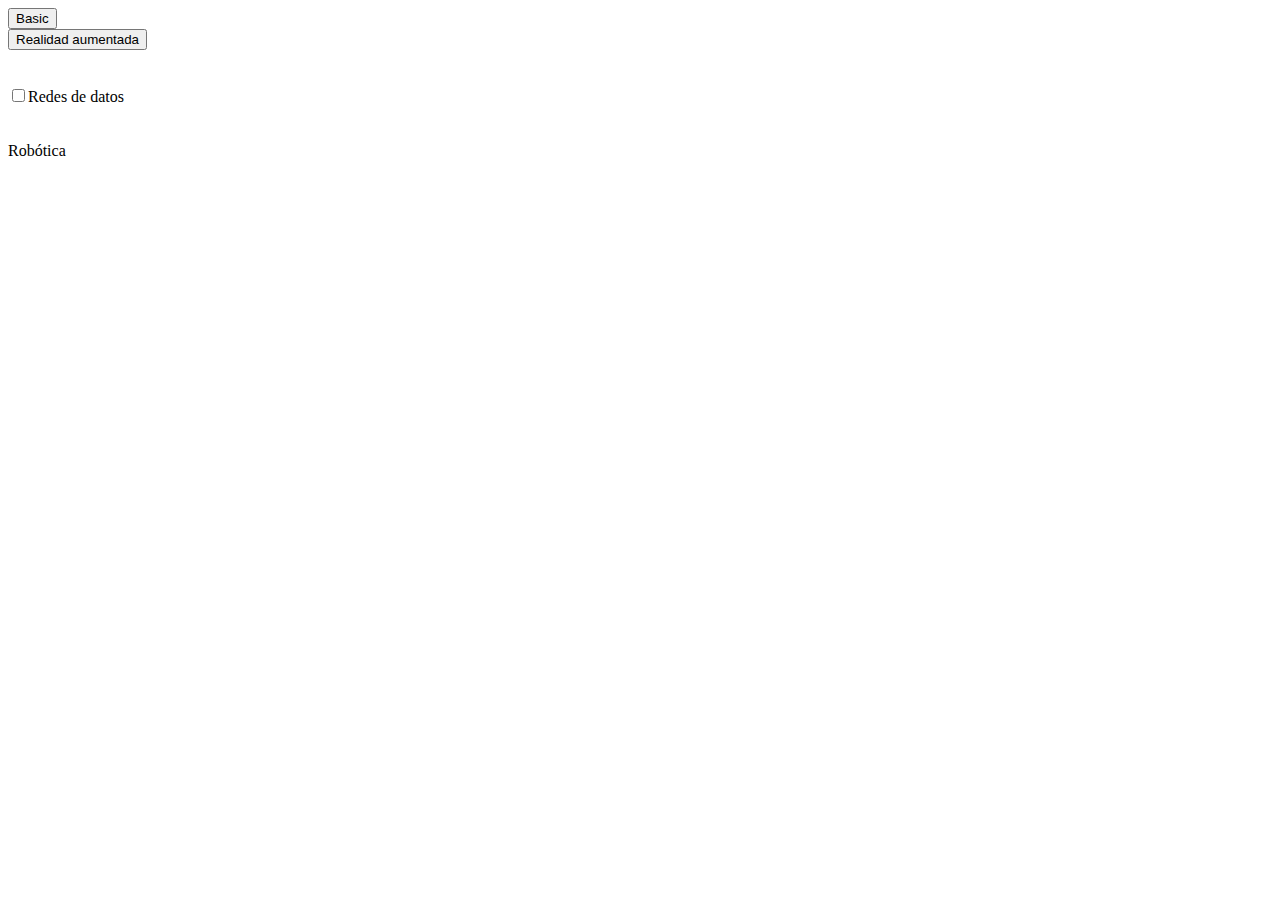
==== index.html @ 878dc278 "cambios" ====
<html>


<head>
<link href="bower_documents/bootstrap/dist/css/bootstrap.min.css">

</head>


<body>
<button type="button" class="btn">Basic</button>
<form>
	<input type="button" value="Realidad aumentada">
	<br><br><br>

	<input type="checkbox">Redes de datos
	<br><br><br>

	Robótica
</form>

</body>

<script src="bower_components/jquery/dist/jquery.min.js"></script>
<script src="bower_components/bootstrap/dist/js/bootstrap.min.js"></script>
















</html>
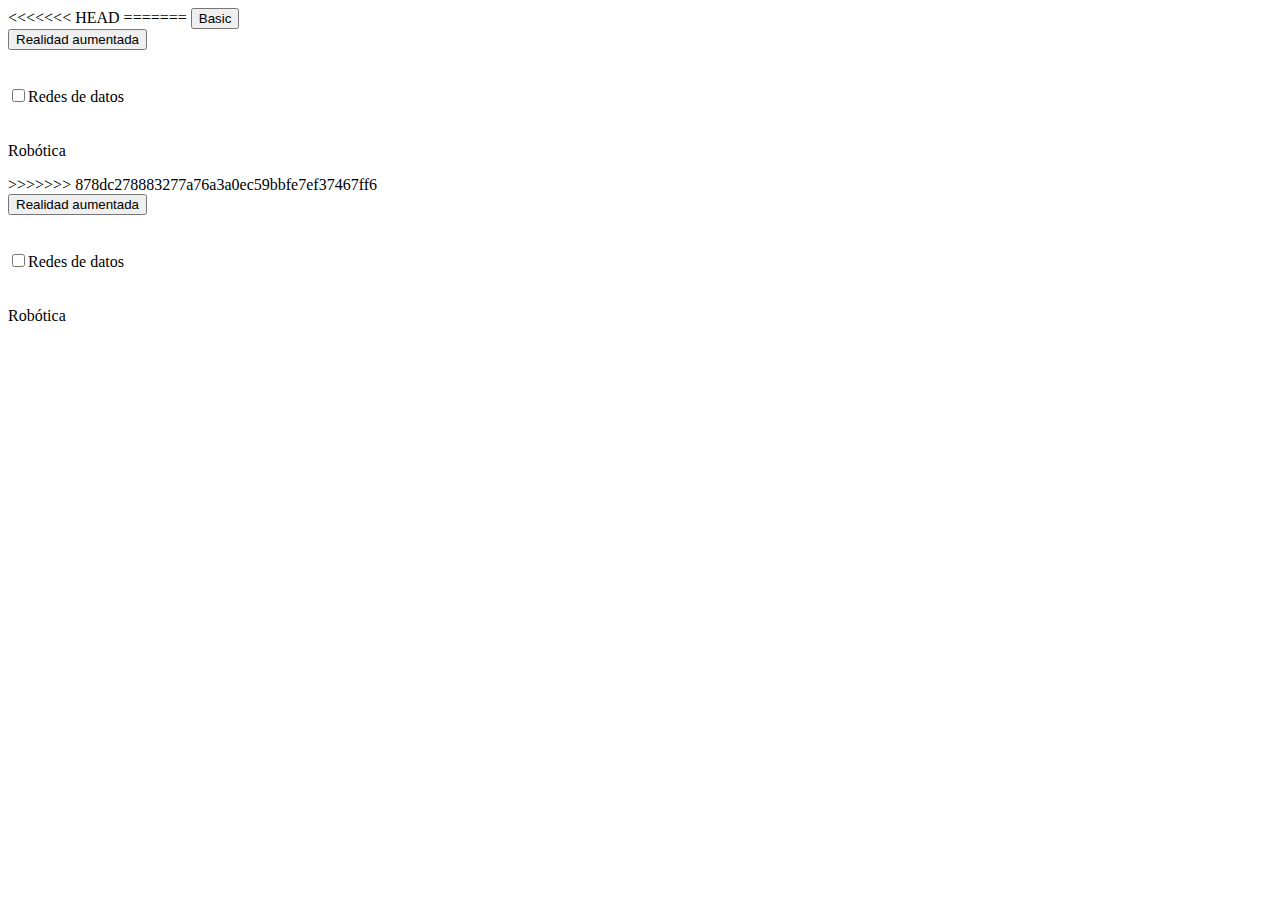
==== commit 86e15a56: "cambios menores" ====
--- a/index.html
+++ b/index.html
@@ -1,6 +1,9 @@
 <html>
 
 
+<<<<<<< HEAD
+  <head>
+=======
 <head>
 <link href="bower_documents/bootstrap/dist/css/bootstrap.min.css">
 
@@ -29,14 +32,35 @@
 
 
 
+>>>>>>> 878dc278883277a76a3a0ec59bbfe7ef37467ff6
+
+    <meta charset="utf-8">
+    <meta http-equiv="Cache-control" content="no-cache">
+    <meta name="viewport" content="width=device-width, initial-scale=1, maximum-scale=1, user-scalable=no">
+    <link href="bower_documents/bootstrap/dist/css/bootstrap.min.css">
+
+  </head>
 
 
+  <body ng-app="Myapp">
 
+    <div class="container-fluid" ng-view id="menuView">
+      <form>
+        <input type="button" value="Realidad aumentada">
+        <br><br><br>
 
+        <input type="checkbox">Redes de datos
+        <br><br><br>
 
+        Robótica
+      </form>
+    
+    </div>
 
+  </body>
 
-
-
+  <script src="bower_components/jquery/dist/jquery.min.js"></script>
+  <script src="bower_components/bootstrap/dist/js/bootstrap.min.js"></script>
+  <script src="bower_components/angular/angular.min.js"></script>
 
 </html>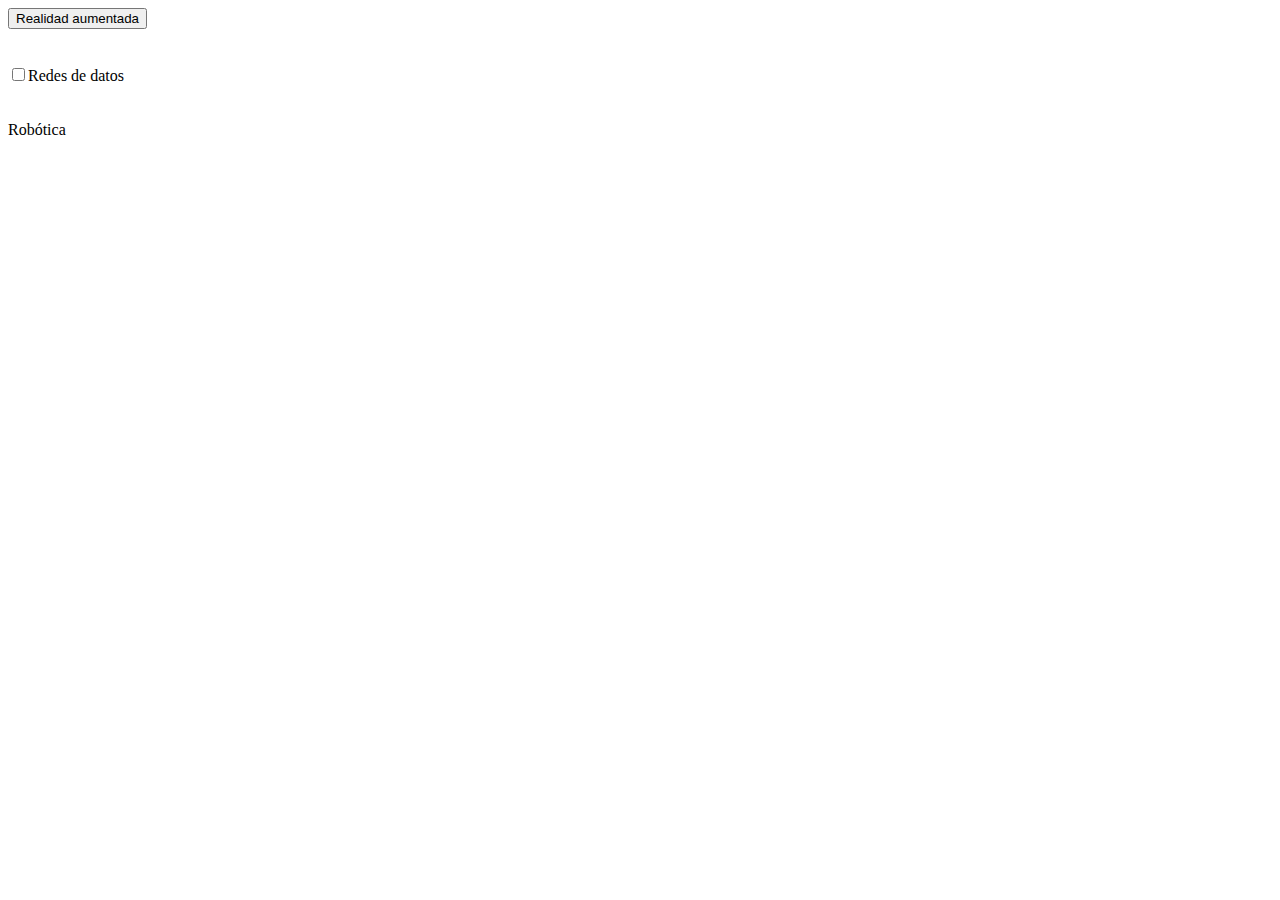
==== commit 85028b2d: "componentes de angular" ====
--- a/index.html
+++ b/index.html
@@ -1,44 +1,11 @@
 <html>
 
 
-<<<<<<< HEAD
   <head>
-=======
-<head>
-<link href="bower_documents/bootstrap/dist/css/bootstrap.min.css">
-
-</head>
-
-
-<body>
-<button type="button" class="btn">Basic</button>
-<form>
-	<input type="button" value="Realidad aumentada">
-	<br><br><br>
-
-	<input type="checkbox">Redes de datos
-	<br><br><br>
-
-	Robótica
-</form>
-
-</body>
-
-<script src="bower_components/jquery/dist/jquery.min.js"></script>
-<script src="bower_components/bootstrap/dist/js/bootstrap.min.js"></script>
-
-
-
-
-
-
->>>>>>> 878dc278883277a76a3a0ec59bbfe7ef37467ff6
-
-    <meta charset="utf-8">
+ 	<meta charset="utf-8">
     <meta http-equiv="Cache-control" content="no-cache">
     <meta name="viewport" content="width=device-width, initial-scale=1, maximum-scale=1, user-scalable=no">
     <link href="bower_documents/bootstrap/dist/css/bootstrap.min.css">
-
   </head>
 
 
@@ -62,5 +29,6 @@
   <script src="bower_components/jquery/dist/jquery.min.js"></script>
   <script src="bower_components/bootstrap/dist/js/bootstrap.min.js"></script>
   <script src="bower_components/angular/angular.min.js"></script>
+  <script src="bower_components/angular-route/angular-route.min.js"></script>
 
 </html>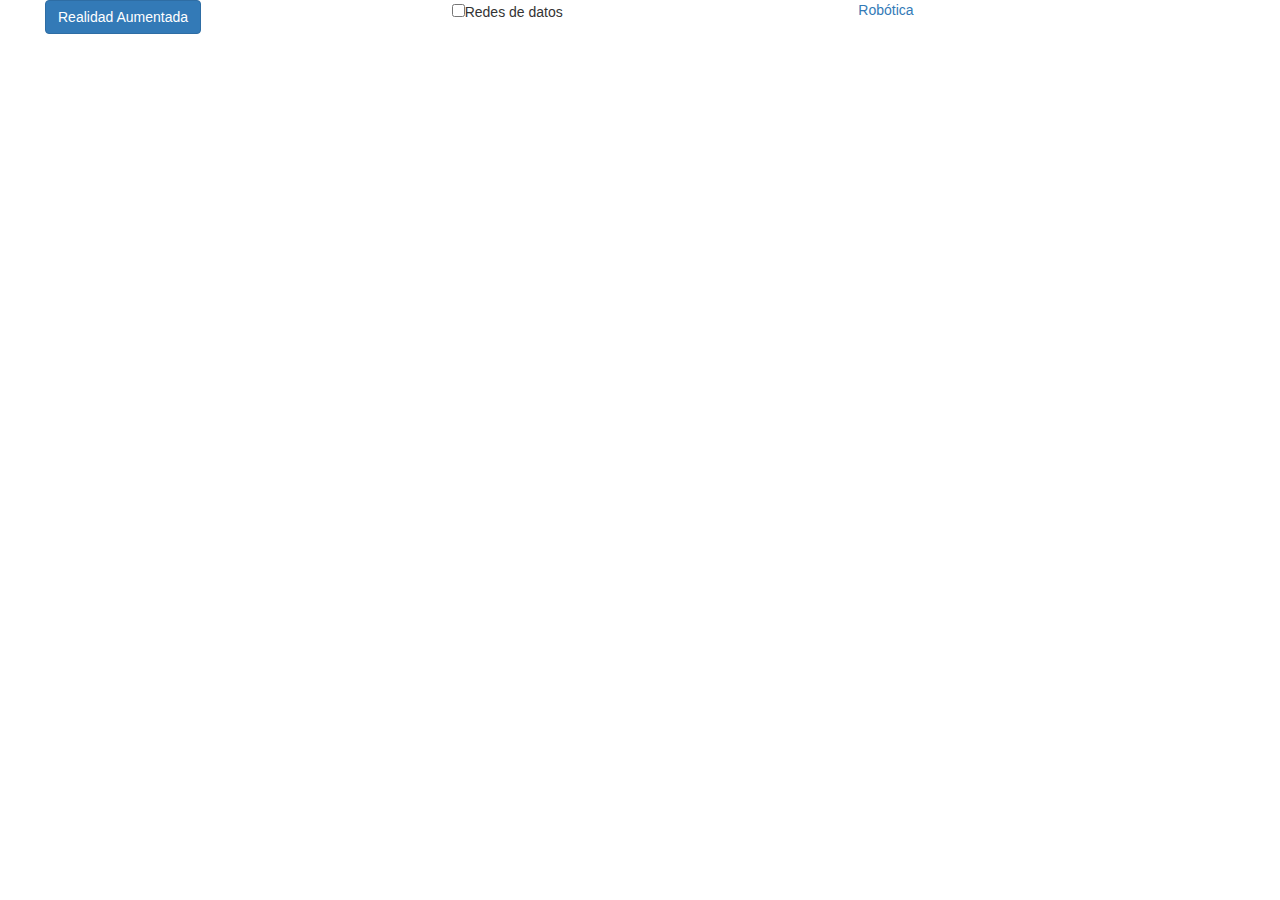
==== commit 733da590: "ultimos cambios" ====
--- a/index.html
+++ b/index.html
@@ -2,28 +2,22 @@
 
 
   <head>
- 	<meta charset="utf-8">
+    <meta charset="utf-8">
     <meta http-equiv="Cache-control" content="no-cache">
     <meta name="viewport" content="width=device-width, initial-scale=1, maximum-scale=1, user-scalable=no">
-    <link href="bower_documents/bootstrap/dist/css/bootstrap.min.css">
+
+    <link rel="stylesheet" type="text/css" href="bower_components/bootstrap/dist/css/bootstrap.min.css">
   </head>
 
 
-  <body ng-app="Myapp">
+  <body ng-app="vista">
 
-    <div class="container-fluid" ng-view id="menuView">
-      <form>
-        <input type="button" value="Realidad aumentada">
-        <br><br><br>
-
-        <input type="checkbox">Redes de datos
-        <br><br><br>
-
-        Robótica
-      </form>
-    
-    </div>
-
+    <div class="container-fluid">
+      <div class="row">
+        <div id="content-ng" ng-view>
+        </div>     
+      </div>
+    </div>    
   </body>
 
   <script src="bower_components/jquery/dist/jquery.min.js"></script>
@@ -31,4 +25,12 @@
   <script src="bower_components/angular/angular.min.js"></script>
   <script src="bower_components/angular-route/angular-route.min.js"></script>
 
+
+
+
+  <script type="text/javascript" src="angular/app.js"></script>
+
+
+  <script type="text/javascript" src="angular/controllers/homeController.js"></script>
+
 </html>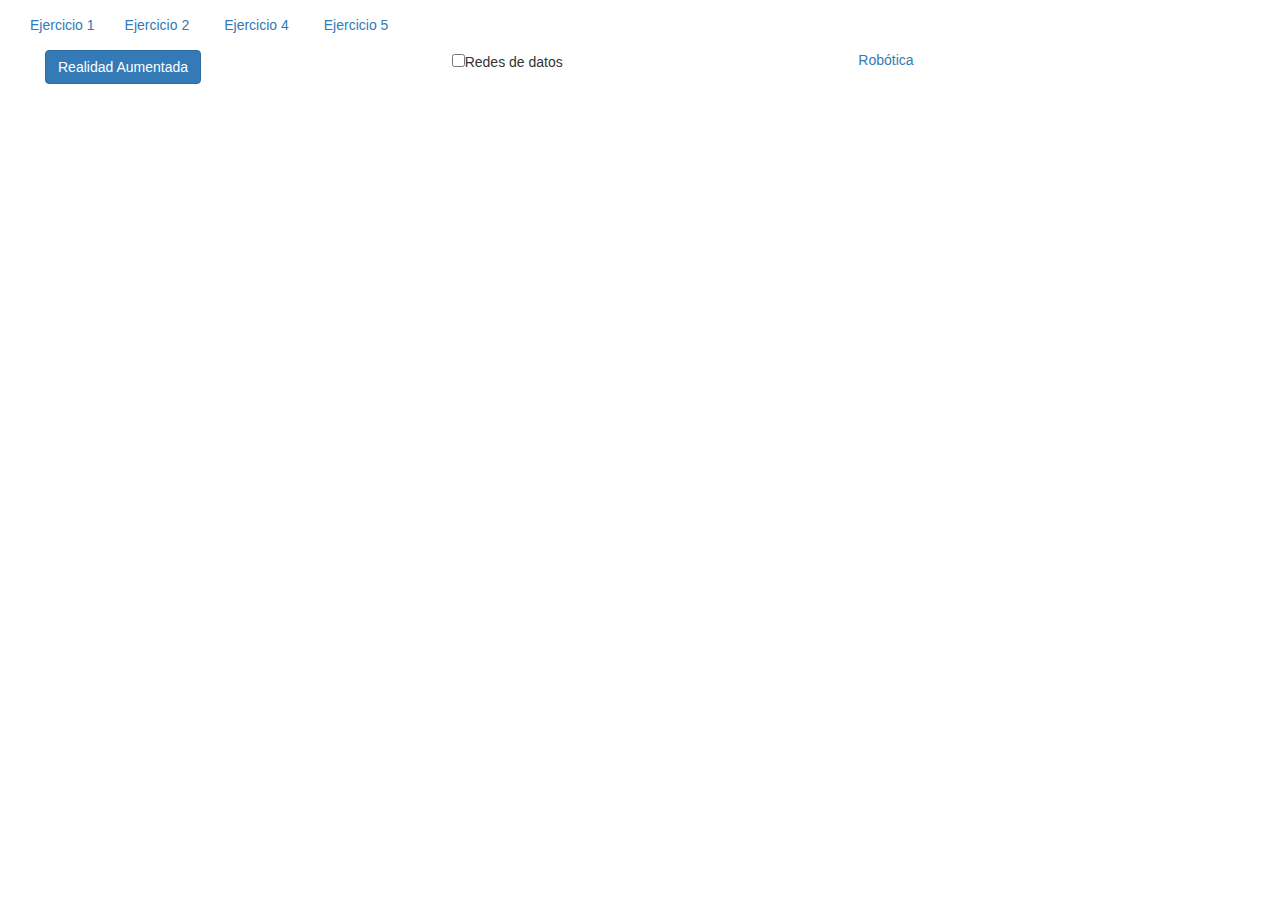
==== commit ef89567c: "ejercicio 5" ====
--- a/index.html
+++ b/index.html
@@ -15,6 +15,7 @@
     <div class="container-fluid">
       <div class="row">
         <div id="content-ng" ng-view>
+
         </div>     
       </div>
     </div>    
@@ -32,5 +33,6 @@
 
 
   <script type="text/javascript" src="angular/controllers/homeController.js"></script>
+  <script type="text/javascript" src="angular/controllers/ejercicio5Controller.js"></script>
 
 </html>